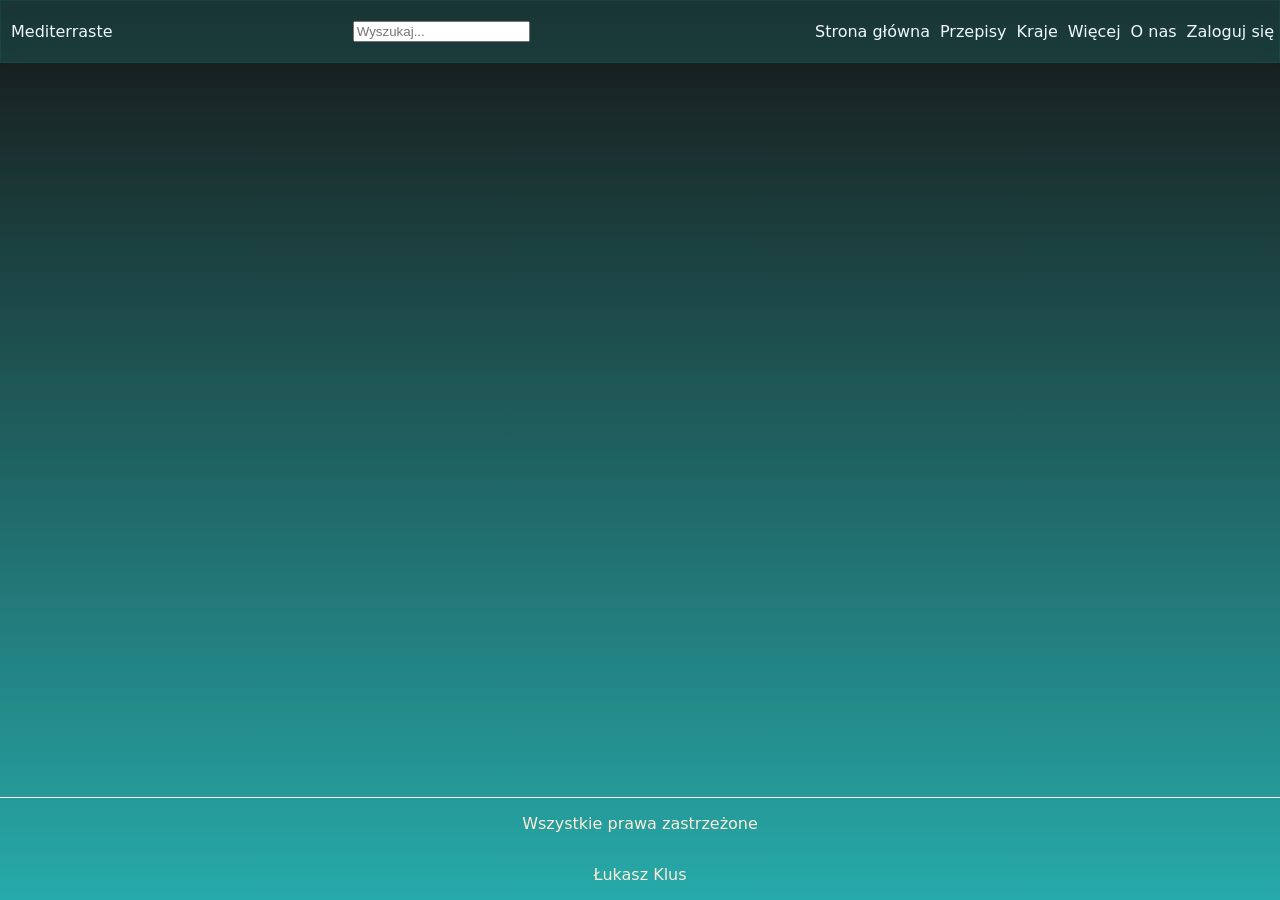
==== kraje.html @ 15f174dc "Postawienie szkieletu strony, stylów oraz wstępnego układu" ====
<!doctype html>
<html lang="pl">
  <head>
    <meta charset="UTF-8" />
    <meta name="viewport" content="width=device-width, initial-scale=1.0" />
    <link rel="stylesheet" href="css/style.css" />
    <meta name="description" content="Projekt1">
    <meta name="keywords" content="HTML5, CSS3, JavaScript">
    <meta name="author" content="Łukasz Klus">
        <title>Kuchnia śródziemnomorska</title>
  </head>
  <body>
    <nav>
      
      <p id="logo"><a href="index.html">Mediterraste</a></p>
      <form action="przepisy.html" method="GET">
        <input type="search" placeholder="Wyszukaj...">
      </form>
      <ul>
        <li><a href="index.html">Strona główna</a></li>
        <li><a href="przepisy.html"> Przepisy</a></li>
        <li><a href="kraje.html">Kraje</a></li>
        <li><a href="wiecej.html">Więcej</a></li>
        <li><a href="onas.html">O nas</a></li>
        <li><a href="zaloguj.html">Zaloguj się</a></li>
      </ul>
    </nav>
    <main></main>
    <footer>
      <p>Wszystkie prawa zastrzeżone</p>
      <p>Łukasz Klus</p>
    </footer>
  </body>
</html>
---- css/style.css ----
* {
  box-sizing: border-box;
}
a{
    text-decoration: none;
    color: aliceblue;
}
body {
  background-image: linear-gradient(rgb(23, 24, 23), rgb(39, 170, 170));
  min-height: 100vh;
  color: antiquewhite;
  font-family: system-ui, -apple-system, BlinkMacSystemFont, 'Segoe UI', Roboto, Oxygen, Ubuntu, Cantarell, 'Open Sans', 'Helvetica Neue', sans-serif;
    display: flex;
    flex-direction: column;
    margin: 0;
    
}
.btnLogowanie{
    background-color: rgb(13, 125, 133);
    border-radius: 5px;
    color: white;
    font-family: system-ui, -apple-system, BlinkMacSystemFont, 'Segoe UI', Roboto, Oxygen, Ubuntu, Cantarell, 'Open Sans', 'Helvetica Neue', sans-serif;
}
.btnLogowanie:hover{
    cursor: pointer;
}
#logowanie{
    display: flex;
    flex-direction: column;
    margin-left: 1px;
    gap: 7px;
}
main{
    flex-grow: 1;
}
nav{
    display: flex;
  background-color: rgba(39, 170, 170, 0.2); 
  justify-content: space-between;

  backdrop-filter: blur(10px);
    border: 1px solid rgba(39, 170, 170, 0.1);
    box-shadow: 0 4px 30px rgba(0, 0 ,0, 0.1);
    position: sticky;
    align-items: center;
   

}
nav ul{
display: flex;
justify-content: space-around;
}
nav ul li{
   list-style: none;
   transition:all  0.3s linear;
   padding: 5px;
   border-radius: 5px;
   
}

nav ul li:hover{
    cursor: pointer;
    color: aqua;
    background: rgba(22, 88, 150, 0.3);
    border-radius: 5px;
    
}
nav p{
    margin-left: 10px;
}
footer{
    display: flex;
    flex-direction: column;
    align-items: center;
    border-top: solid 1px white;
}
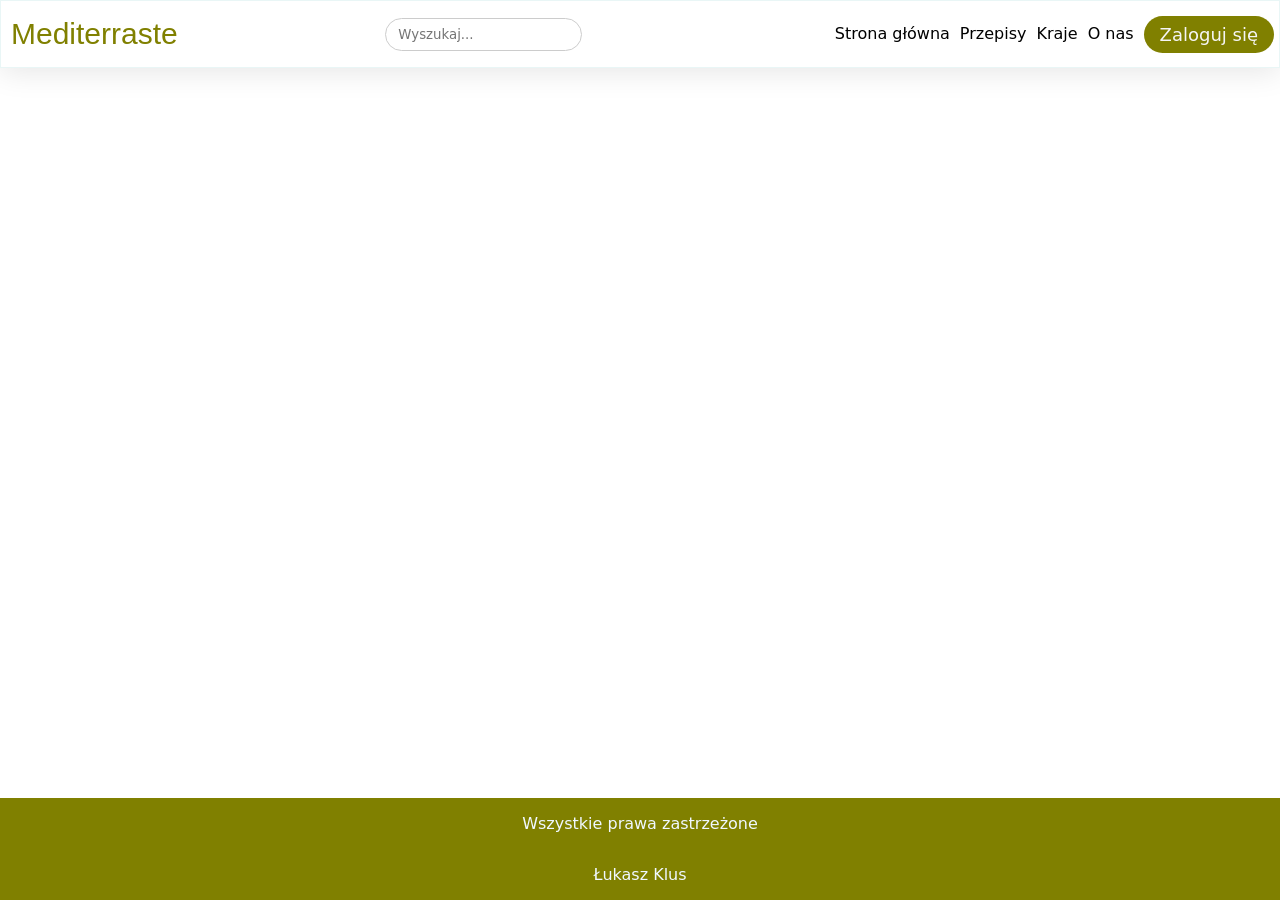
==== commit 9670cde7: "Usunięcie podstrony Więcej z menu" ====
--- a/kraje.html
+++ b/kraje.html
@@ -10,21 +10,21 @@
         <title>Kuchnia śródziemnomorska</title>
   </head>
   <body>
-    <nav>
-      
-      <p id="logo"><a href="index.html">Mediterraste</a></p>
-      <form action="przepisy.html" method="GET">
-        <input type="search" placeholder="Wyszukaj...">
-      </form>
-      <ul>
-        <li><a href="index.html">Strona główna</a></li>
-        <li><a href="przepisy.html"> Przepisy</a></li>
-        <li><a href="kraje.html">Kraje</a></li>
-        <li><a href="wiecej.html">Więcej</a></li>
-        <li><a href="onas.html">O nas</a></li>
-        <li><a href="zaloguj.html">Zaloguj się</a></li>
-      </ul>
-    </nav>
+    <header>
+  <nav>
+    <p id="logo"><a href="index.html">Mediterraste</a></p>
+    <form action="przepisy.html" method="GET">
+      <input type="search" name="q" placeholder="Wyszukaj..." aria-label="Wyszukaj przepisy" />
+    </form>
+    <ul>
+      <li><a href="index.html">Strona główna</a></li>
+      <li><a href="przepisy.html">Przepisy</a></li>
+      <li><a href="kraje.html">Kraje</a></li>
+      <li><a href="onas.html">O nas</a></li>
+      <li><a href="zaloguj.html" class="zaloguj">Zaloguj się</a></li>
+    </ul>
+  </nav>
+</header>
     <main></main>
     <footer>
       <p>Wszystkie prawa zastrzeżone</p>
--- a/css/style.css
+++ b/css/style.css
@@ -1,76 +1,169 @@
+:root{
+    --oliwkowy: olive;
+}
 * {
   box-sizing: border-box;
 }
-a{
-    text-decoration: none;
-    color: aliceblue;
+a {
+  color: aliceblue;
+  text-decoration: none;
 }
 body {
-  background-image: linear-gradient(rgb(23, 24, 23), rgb(39, 170, 170));
+  background-color: white;
+  color: rgb(0, 0, 0);
+  display: flex;
+  flex-direction: column;
+  font-family: system-ui, -apple-system, BlinkMacSystemFont, 'Segoe UI', Roboto, Oxygen, Ubuntu, Cantarell, 'Open Sans', 'Helvetica Neue', sans-serif;
+  margin: 0;
   min-height: 100vh;
-  color: antiquewhite;
+}
+.btnLogowanie {
+  background-color: rgb(13, 125, 133);
+  border-radius: 5px;
+  color: white;
   font-family: system-ui, -apple-system, BlinkMacSystemFont, 'Segoe UI', Roboto, Oxygen, Ubuntu, Cantarell, 'Open Sans', 'Helvetica Neue', sans-serif;
+}
+.btnLogowanie:hover {
+  cursor: pointer;
+}
+#logo a {
+  color: var(--oliwkowy);
+  font-family: 'Segoe UI', Tahoma, Geneva, Verdana, sans-serif;
+  font-size: 30px;
+  gap: 5px;
+}
+#logowanie {
+  display: flex;
+  flex-direction: column;
+  gap: 7px;
+  margin-left: 1px;
+}
+main {
+  flex-grow: 1;
+  display: flex;
+  justify-content: center;
+  flex-direction: column;
+  align-items: center;
+ 
+}
+nav {
+  align-items: center;
+  backdrop-filter: blur(10px);
+  border: 1px solid rgba(39, 170, 170, 0.1);
+  box-shadow: 0 4px 30px rgba(0, 0 ,0, 0.1);
+  display: flex;
+  flex-wrap: wrap;
+  justify-content: space-between;
+  position: sticky;
+}
+h1{
+    font-size: 70px;
+    text-align: center;
+}
+img {
+  border-radius: 10px;
+  display: block;
+  height: 350px;
+  max-width: 350px;
+  width: 100%;
+}
+#intro{
+    min-height: 75vh;
+    min-width: 100%;
+    color: aliceblue;
+    background-image: linear-gradient(rgba(0,0,0,0.7),rgba(0,0,0,0.7)), url("https://images.unsplash.com/photo-1498579809087-ef1e558fd1da?auto=format&fit=crop&w=1600&q=80");
+    background-repeat: no-repeat;
+    background-size: cover;
+    background-position: center;
     display: flex;
+    justify-content: center;
+    align-items: center;
     flex-direction: column;
-    margin: 0;
+    text-align: center;
+    padding: 20px;
+    margin:auto 0;
+    
     
 }
-.btnLogowanie{
-    background-color: rgb(13, 125, 133);
-    border-radius: 5px;
-    color: white;
-    font-family: system-ui, -apple-system, BlinkMacSystemFont, 'Segoe UI', Roboto, Oxygen, Ubuntu, Cantarell, 'Open Sans', 'Helvetica Neue', sans-serif;
-}
-.btnLogowanie:hover{
-    cursor: pointer;
-}
-#logowanie{
-    display: flex;
-    flex-direction: column;
-    margin-left: 1px;
-    gap: 7px;
-}
-main{
-    flex-grow: 1;
-}
-nav{
-    display: flex;
-  background-color: rgba(39, 170, 170, 0.2); 
-  justify-content: space-between;
-
-  backdrop-filter: blur(10px);
-    border: 1px solid rgba(39, 170, 170, 0.1);
-    box-shadow: 0 4px 30px rgba(0, 0 ,0, 0.1);
-    position: sticky;
-    align-items: center;
-   
-
-}
-nav ul{
-display: flex;
-justify-content: space-around;
-}
-nav ul li{
-   list-style: none;
-   transition:all  0.3s linear;
-   padding: 5px;
-   border-radius: 5px;
-   
+#intro p, #wyroznione p{
+    font-size: 18px;
+    max-width: 700px;
+    line-height: 1.5;
 }
 
-nav ul li:hover{
-    cursor: pointer;
-    color: aqua;
-    background: rgba(22, 88, 150, 0.3);
-    border-radius: 5px;
+nav ul {
+  display: flex;
+  justify-content: space-around;
+}
+nav ul li {
+  border-radius: 5px;
+  list-style: none;
+  padding: 5px;
+  transition: all  0.3s linear;
+}
+nav ul li:not(:has(.zaloguj)):hover {
+  background: rgba(22, 88, 150, 0.3);
+  border-radius: 10px;
+  cursor: pointer;
+  transform: translateY(-3px);
+}
+nav ul li a {
+  color: black;
+  transition: linear 0.5s;
+}
+
+nav p {
+  margin-left: 10px;
+}
+footer {
+  align-items: center;
+  border-top: solid 1px white;
+  color: aliceblue;
+  display: flex;
+  flex-direction: column;
+  background-color: var(--oliwkowy);
+}
+form input[type="search"]{
+    padding: 8px 12px;
+    border: 1px solid #ccc;
+    border-radius: 20px;
+    outline: none;
+    font-family: inherit;
+    transition: border-color 0.3s;
+}
+form input[type="search"]:focus{
+    border: 1px solid var(--oliwkowy);
+    box-shadow: 0 0 5px rgba(128, 128, 0 , 0.3);
     
 }
-nav p{
-    margin-left: 10px;
+.zaloguj{
+    color: whitesmoke;
+    background-color: var(--oliwkowy);
+    padding: 8px 16px;
+    border-radius: 20px;
+    border: none;
+    transition: ease 0.6s;
+    font-size: 18px;
 }
-footer{
-    display: flex;
-    flex-direction: column;
-    align-items: center;
-    border-top: solid 1px white;
+.zaloguj:hover{
+    background-color: rgb(10, 88, 10);
+    transform: translateY(-2px);
 }
+#wyroznione{
+  background-image: linear-gradient(rgba(0,0,0,0.7),rgba(0,0,0,0.7)), url("https://images.unsplash.com/photo-1540420773420-3366772f4999?auto=format&fit=crop&w=800&q=80");
+  background-repeat: no-repeat;
+  background-size: cover;
+  display: flex;
+  justify-content: center;
+  align-items: center;
+  text-align: center;
+  flex-direction: column;
+  color: aliceblue;
+  min-height: 65vh;
+  position: relative;
+  top: 20px;
+  height: 50px;
+  width: 700px;
+  font-family: inherit;
+}
+
